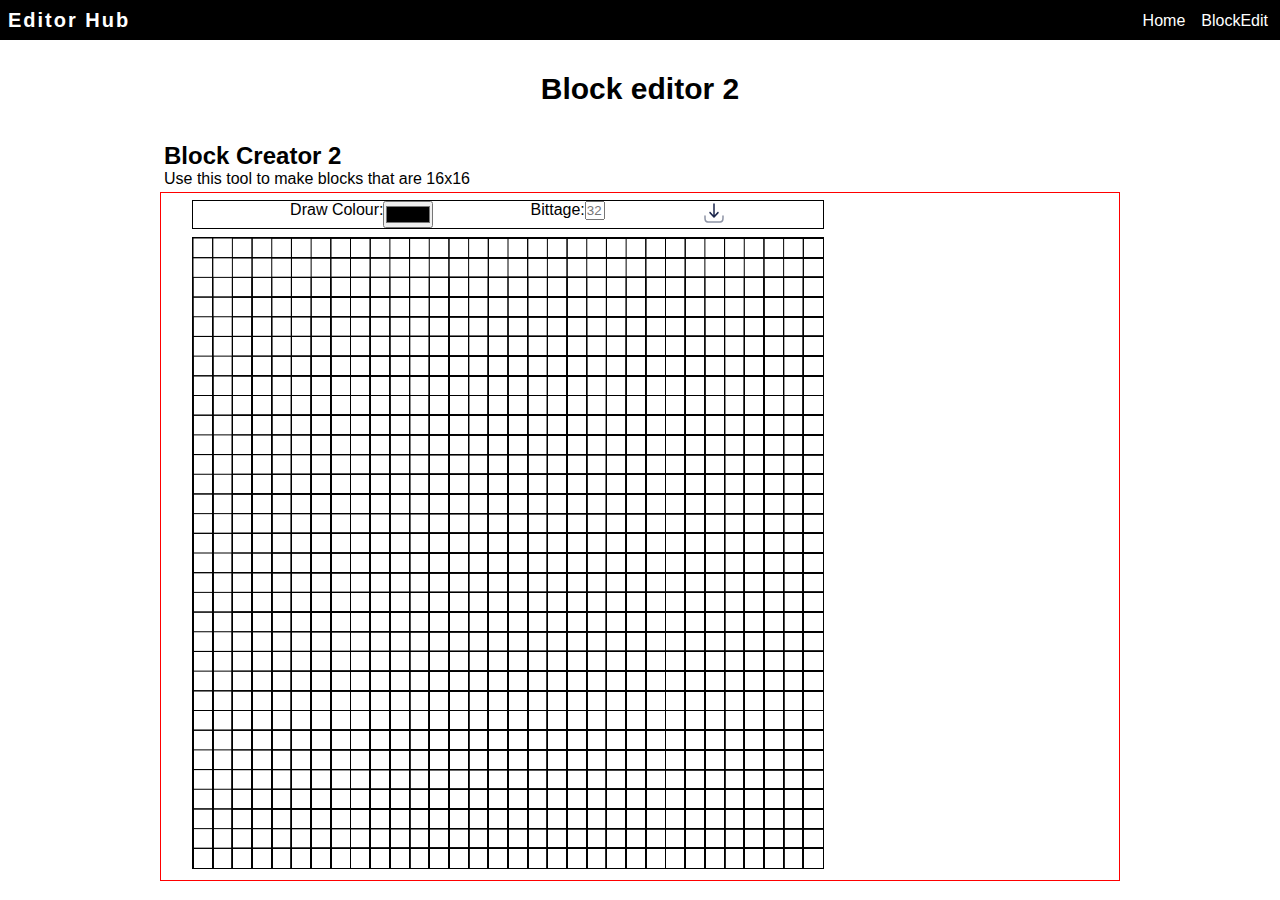
==== pages/editor.html @ e3462a9d "first commit" ====
<!DOCTYPE html>
<html lang="en">

<head>
    <meta charset="UTF-8">
    <meta name="viewport" content="width=device-width, initial-scale=1.0">
    <title>JS32 | Create</title>
    <link rel="stylesheet" href="../styles/main.css">
    <link rel="stylesheet" href="../styles/toolNav.css">
    <link rel="stylesheet" href="../styles/editorCreate.css">
</head>

<body>
    <!-- off screen modal -->
    <div id="downloadModal">
        <div class="downloadBox">
            <div class="downloadHead">
                <h3>Download</h3>

                <p id="closeModal">X</p>
            </div>

            <div class="downloadIntro">
                <p>Use the field below to choose the file name, otherwise it will be called "block", if you dont mind
                    then h downoad to get your block file :D</p>
            </div>


            <div class="downloadForm">

                <div class="fileName">
                    <label for="fileName">File name:</label>
                    <input type="text" id="fileName" placeholder="block">
                </div>




                <div class="dlbtnwrap">
                    <a id="dld-btn" href="" download="block" rel="noopener">Download</a>
                </div>
            </div>
        </div>
    </div>


    <!--  nav  -->
    <div class="toolNav">
        <div class="toolNavTitle">Editor Hub</div>


        <div class="toolNavLink"><a href="/pages/editorBlockCreator.html">BlockEdit</a></div>
        <div class="toolNavLink"><a href="/pages/editorHome.html">Home</a></div>
    </div>

    <div class="pageContainer">

        <header>Block editor 2</header>

        <div class="infoGroup">
            <h2>Block Creator 2</h2>
            <p>Use this tool to make blocks that are 16x16</p>
        </div>


        <div class="creatorWrap" id="editorWrap">
            <!-- create nav -->
            <div class="createNav" id="createNav">

                <div class="colSel">
                    <label for="colorSelector">Draw Colour:</label>
                    <input type="color" id="colorSelector">
                </div>

                <div class="imgBittage">
                    <label for="imgBit">Bittage:</label>
                    <input type="num" default="32" placeholder="32" id="imgBit">
                </div>

                

                <div id="dlBtn">
                    <svg viewBox="0 0 24 24" fill="none" xmlns="http://www.w3.org/2000/svg" width="24px" height="24px">
                        <g id="SVGRepo_bgCarrier" stroke-width="0"></g>
                        <g id="SVGRepo_tracerCarrier" stroke-linecap="round" stroke-linejoin="round"></g>
                        <g id="SVGRepo_iconCarrier">
                            <path opacity="0.5" fill-rule="evenodd" clip-rule="evenodd"
                                d="M3 14.25C3.41421 14.25 3.75 14.5858 3.75 15C3.75 16.4354 3.75159 17.4365 3.85315 18.1919C3.9518 18.9257 4.13225 19.3142 4.40901 19.591C4.68577 19.8678 5.07435 20.0482 5.80812 20.1469C6.56347 20.2484 7.56459 20.25 9 20.25H15C16.4354 20.25 17.4365 20.2484 18.1919 20.1469C18.9257 20.0482 19.3142 19.8678 19.591 19.591C19.8678 19.3142 20.0482 18.9257 20.1469 18.1919C20.2484 17.4365 20.25 16.4354 20.25 15C20.25 14.5858 20.5858 14.25 21 14.25C21.4142 14.25 21.75 14.5858 21.75 15V15.0549C21.75 16.4225 21.75 17.5248 21.6335 18.3918C21.5125 19.2919 21.2536 20.0497 20.6517 20.6516C20.0497 21.2536 19.2919 21.5125 18.3918 21.6335C17.5248 21.75 16.4225 21.75 15.0549 21.75H8.94513C7.57754 21.75 6.47522 21.75 5.60825 21.6335C4.70814 21.5125 3.95027 21.2536 3.34835 20.6517C2.74643 20.0497 2.48754 19.2919 2.36652 18.3918C2.24996 17.5248 2.24998 16.4225 2.25 15.0549C2.25 15.0366 2.25 15.0183 2.25 15C2.25 14.5858 2.58579 14.25 3 14.25Z"
                                fill="#1C274C"></path>
                            <path fill-rule="evenodd" clip-rule="evenodd"
                                d="M12 16.75C12.2106 16.75 12.4114 16.6615 12.5535 16.5061L16.5535 12.1311C16.833 11.8254 16.8118 11.351 16.5061 11.0715C16.2004 10.792 15.726 10.8132 15.4465 11.1189L12.75 14.0682V3C12.75 2.58579 12.4142 2.25 12 2.25C11.5858 2.25 11.25 2.58579 11.25 3V14.0682L8.55353 11.1189C8.27403 10.8132 7.79963 10.792 7.49393 11.0715C7.18823 11.351 7.16698 11.8254 7.44648 12.1311L11.4465 16.5061C11.5886 16.6615 11.7894 16.75 12 16.75Z"
                                fill="#1C274C"></path>
                        </g>
                    </svg>
                </div>

            </div>


            <!--  canvas -->


            <canvas id="targetCanvas"></canvas>

        

        </div>

    </div>




    <script src="../scripts/creator2.js"></script>
</body>

</html>
---- styles/main.css ----
* {
    padding: 0;
    margin:0;
    box-sizing: border-box;

}
html, body {
    width: 100%;
    height: 100%;
    font-family: Arial, Helvetica, sans-serif;
}



.main {
    display: flex;
    flex-direction: column;
    justify-content: center;
    align-items: center;
}
header {
    text-align: center;
    padding: 2rem;
    width: 100%;
    font-weight: 600;
    font-size: 30px;
}

.exampleScreen {
    background-color: black;
    height: 160px;
    width: 240px;
}

.infoGroup {
    padding: 4px;
}

.pageContainer {
    margin: 0 auto;
    max-width: 960px;
}
---- styles/toolNav.css ----
.toolNav {
    height: 40px;
    padding: 4px;
    width: 100%;
    background-color: black;
    color: white;

}
.toolNavTitle {
    padding: 0 4px;
    display: inline-flex;
    align-items: center;
    height: 32px;
    font-size: 20px;
    font-weight: 700;
    letter-spacing: 2px;
}

.toolNavLink {
    height: 32px;
    font-size: 16px;
    float: right;
    vertical-align: middle;
    padding: 8px;
    cursor: pointer;
}

.toolNavLink a {
    color: inherit;
    text-decoration: inherit;
}
---- styles/editorCreate.css ----
.creatorWrap {
    padding: 0.5rem 2rem;
    border: 1px solid red;
}

canvas {
    outline:1px solid black ;
    width: 100%;
}

.createNav {
    width: 100%;
    display: flex;
    justify-content: space-evenly;
    flex-wrap: wrap;
    margin-bottom: 10px;
    outline: 1px solid black;
}

.createNav * {
    display: block;
    float: left;
}
.imgBittage input {
    width: 20px;
}



#downloadModal {
    position: absolute;
    left: 0;
    top: 0;
    background: rgba(196, 190, 190, 0.9);
    width: 100%;
    height: 100%;
    display: none;
    justify-content: center;
    align-items: center;
    transition: all 1s linear;
}

.downloadBox {
    background: #F9F9F9;
    padding: 1rem 1.75rem;
    border-radius: 0.5rem;

}

.downloadHead {
    display: flex;
    justify-content: space-between;
}

.downloadHead h3 {
    padding-right: 1.5rem;
}

.downloadHead p {
    cursor: pointer;
}

.downloadForm {
    display: flex;
    flex-direction: column;
    gap: 1rem;
    padding: 0.5rem;
}

.downloadForm a{
float: inline-end;
text-decoration: none;
color: inherit;
font-weight: bolder;
}

.downloadIntro p{
    max-width: 300px;
    text-wrap: wrap;
}

#dlBtn {
    cursor: pointer;
}

canvas {
    width: 100%;
}
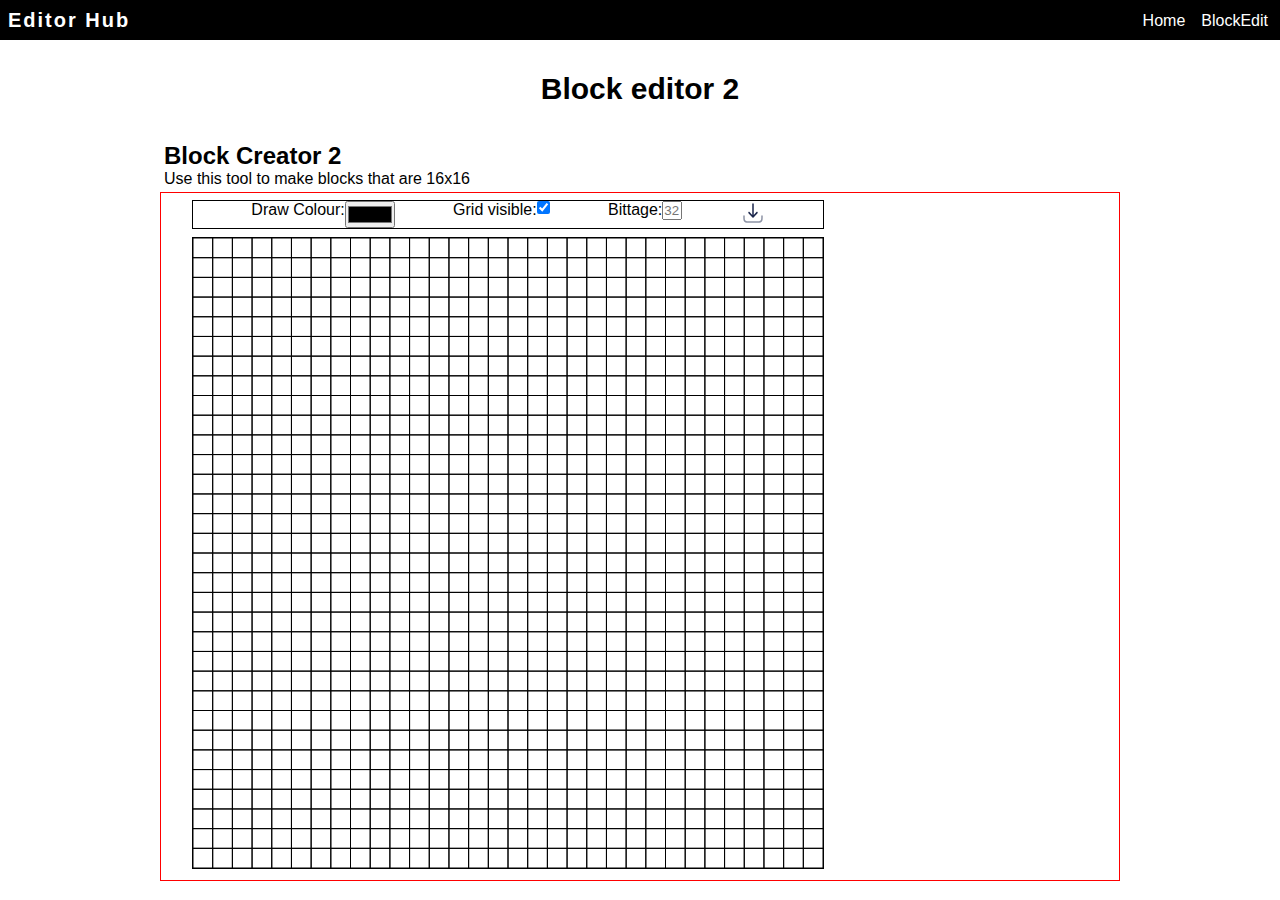
==== commit ac5fbb2d: "fixed and sexy" ====
--- a/pages/editor.html
+++ b/pages/editor.html
@@ -72,6 +72,10 @@
                     <input type="color" id="colorSelector">
                 </div>
 
+                <div class="gridSel">
+                    <label for="gridSelector">Grid visible:</label>
+                    <input type="checkbox" id="gridSelector" checked>
+                </div>
                 <div class="imgBittage">
                     <label for="imgBit">Bittage:</label>
                     <input type="num" default="32" placeholder="32" id="imgBit">
